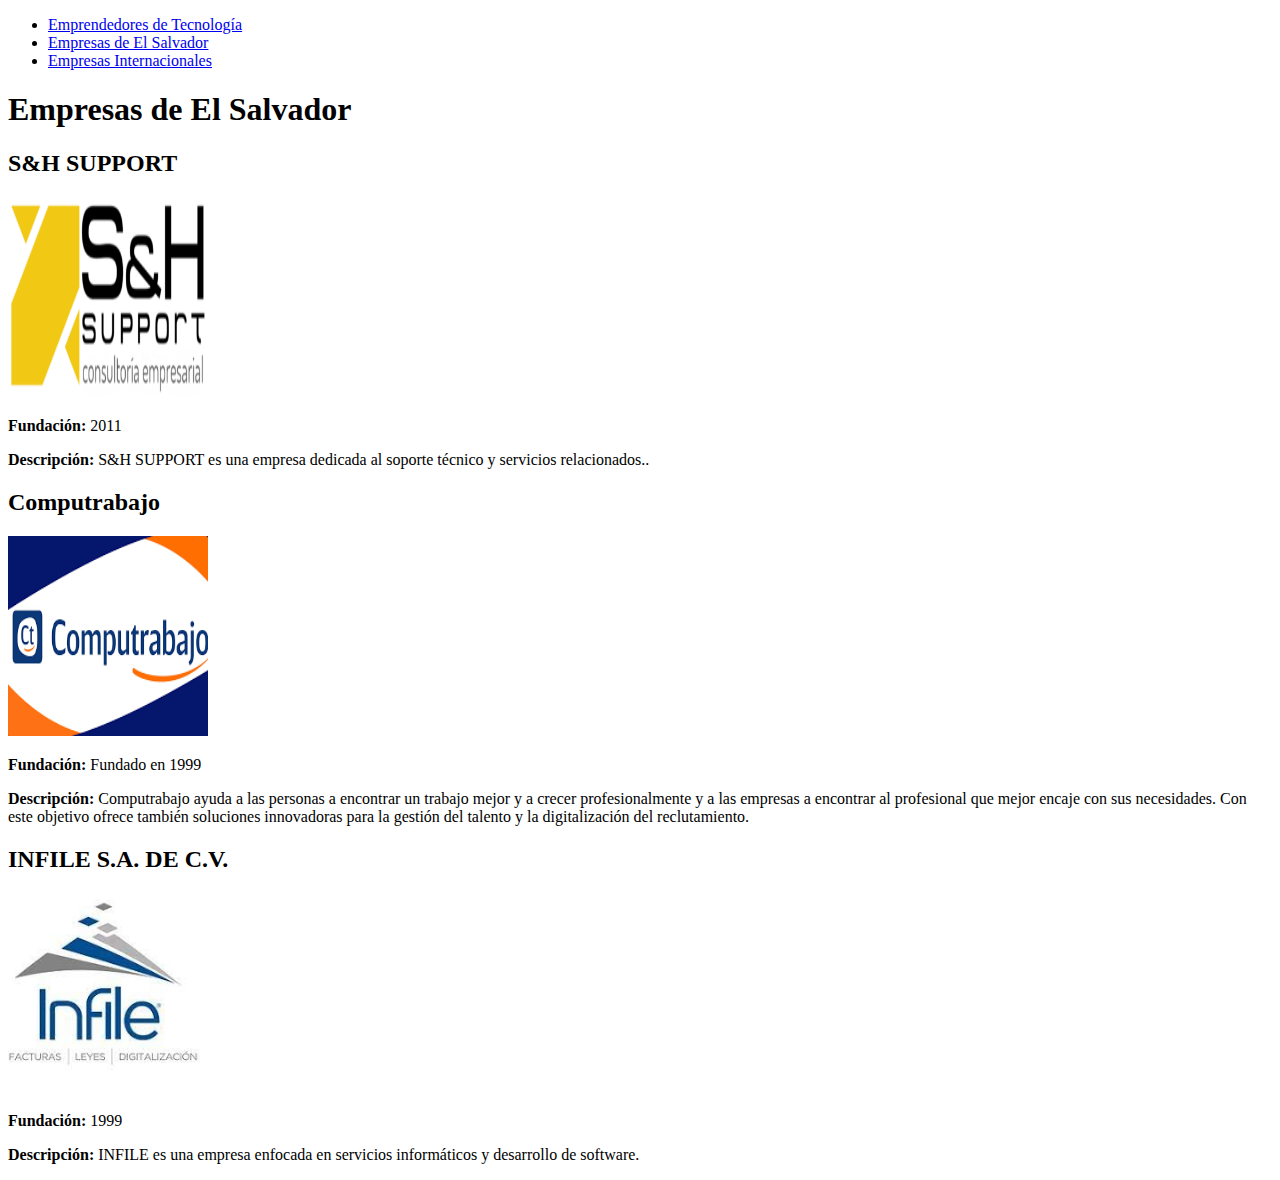
==== empresas_Del_Elsalvador.html @ 24922e64 "Se agrego una nueva pagina de las 5 empresas De El Salvador" ====
<!DOCTYPE html>
<html lang="es">
<head>
    <meta charset="UTF-8">
    <meta name="viewport" content="width=device-width, initial-scale=1.0">
    <title>Empresas de El Salvador</title>
    <link rel="stylesheet" href="styles.css"> 
</head>
<body>
    <div class="menu">
        <ul>
            <li><a href="Index.html">Emprendedores de Tecnología</a></li>
            <li><a href="empresas_Del_Elsalvador.html">Empresas de El Salvador</a></li>
            <li><a href="EmpresasInternacionales.html">Empresas Internacionales</a></li>
        </ul>
    </div>

    <div class="content">
        <h1>Empresas de El Salvador</h1>
        <div class="company-info">
            <h2>S&H SUPPORT</h2>
            <img src="[data-uri]" alt="" width="200" height="200">
            <p><strong>Fundación:</strong> 2011</p>
            <p><strong>Descripción:</strong> S&H SUPPORT es una empresa dedicada al soporte técnico y servicios relacionados..</p>
        </div>
        <div class="company-info">
            <h2>Computrabajo</h2>
            <img src="[data-uri]" alt="" width="200" height="200">
            <p><strong>Fundación:</strong> Fundado en 1999</p>
            <p><strong>Descripción:</strong> Computrabajo ayuda a las personas a encontrar un trabajo mejor y a crecer profesionalmente y a las empresas a encontrar al profesional que 
                mejor encaje con sus necesidades. Con este objetivo ofrece también soluciones innovadoras para la gestión del talento y la digitalización del reclutamiento.</p>
        </div>
        <div class="company-info">
            <h2>INFILE S.A. DE C.V.</h2>
            <img src="[data-uri]" alt="" width="200" height="200">
            <p><strong>Fundación:</strong> 1999</p>
            <p><strong>Descripción:</strong>  INFILE es una empresa enfocada en servicios informáticos y desarrollo de software.</p>
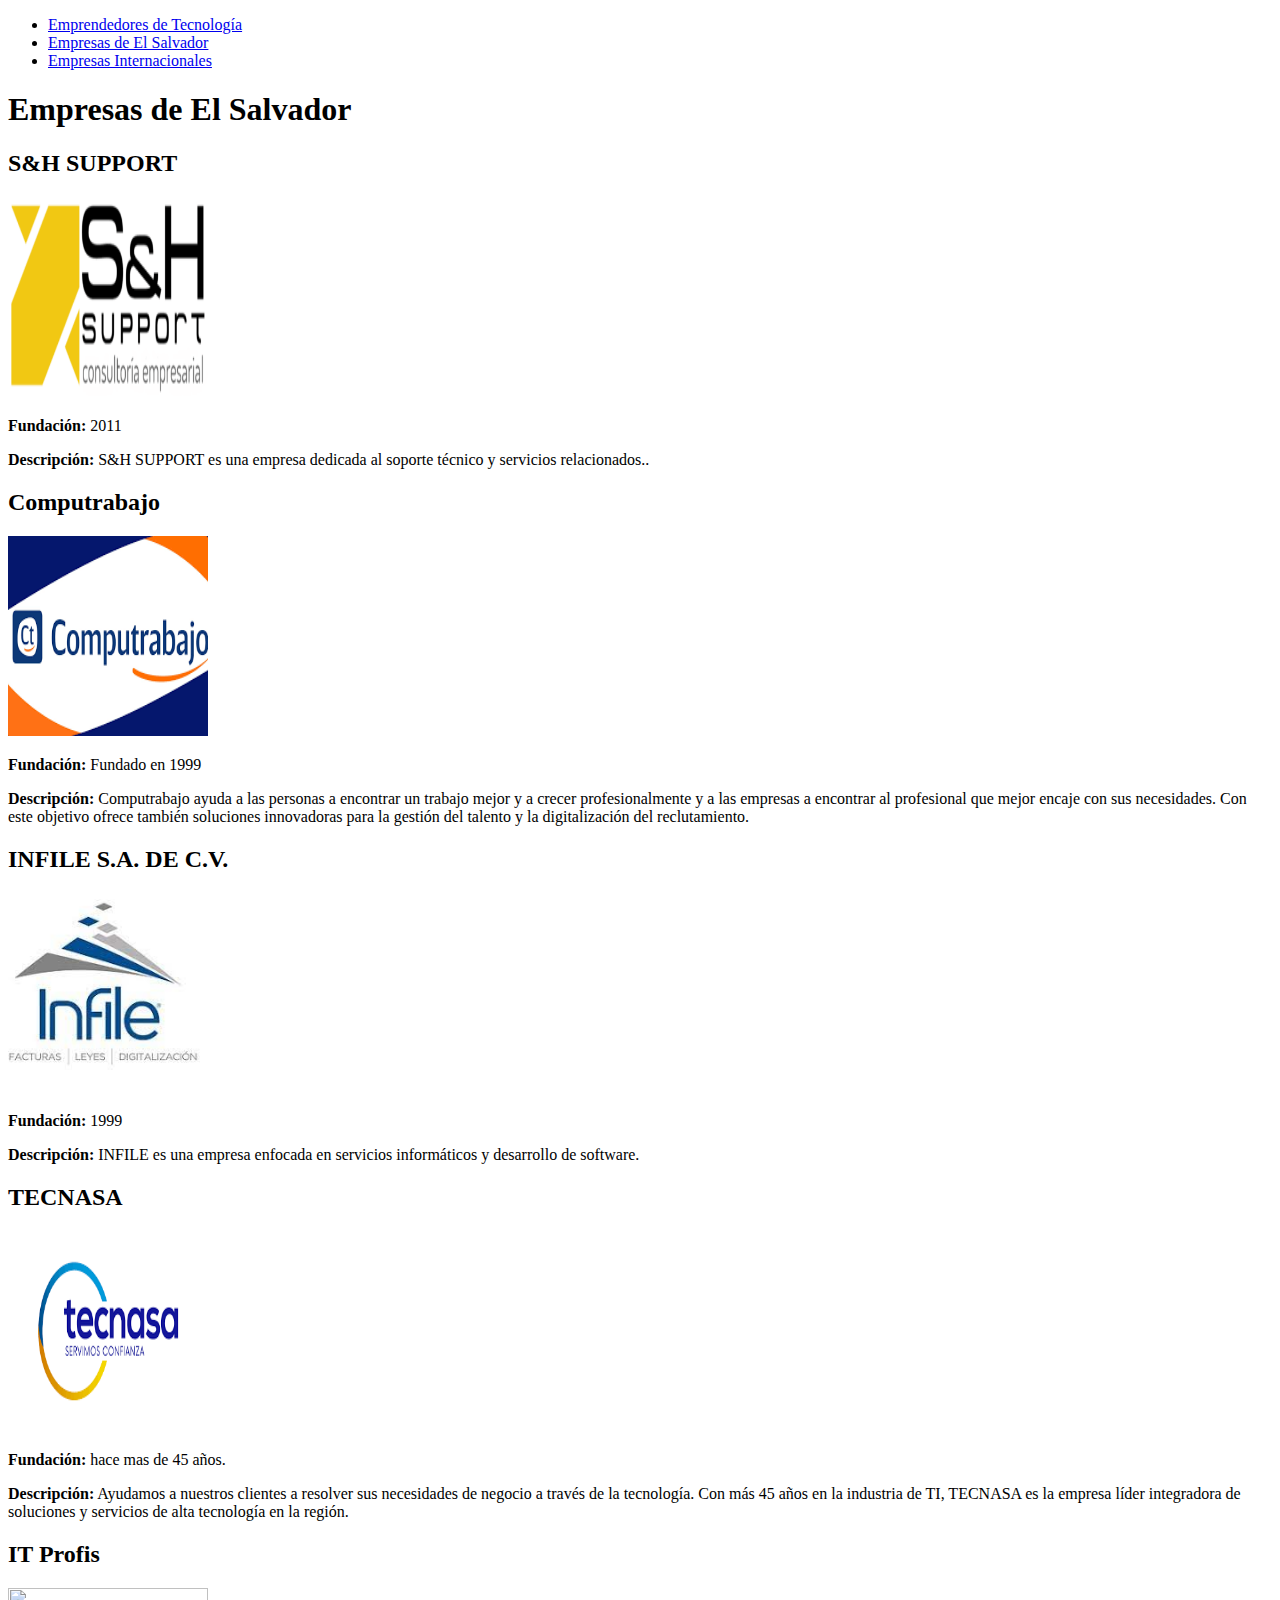
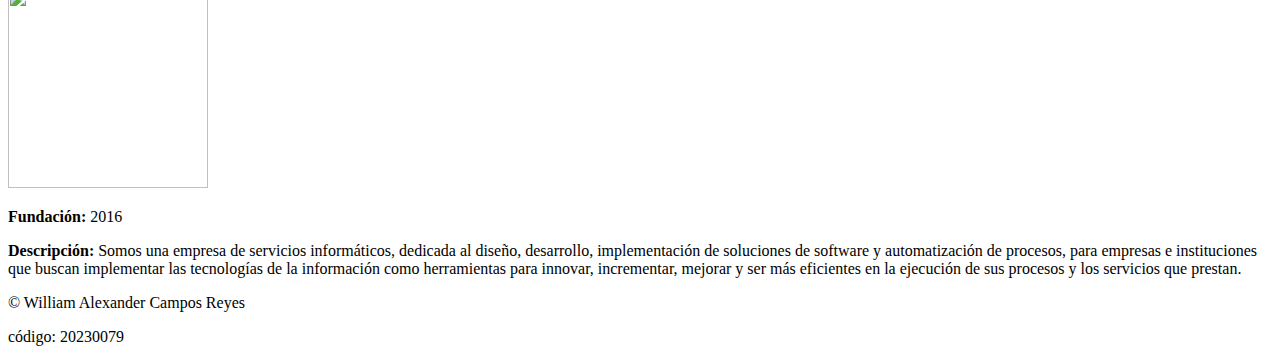
==== commit a84b28ba: "Se termino la pagina de las 5 empresas de El Salvador" ====
--- a/empresas_Del_Elsalvador.html
+++ b/empresas_Del_Elsalvador.html
@@ -34,4 +34,30 @@
             <h2>INFILE S.A. DE C.V.</h2>
             <img src="[data-uri]" alt="" width="200" height="200">
             <p><strong>Fundación:</strong> 1999</p>
-            <p><strong>Descripción:</strong>  INFILE es una empresa enfocada en servicios informáticos y desarrollo de software.</p>+            <p><strong>Descripción:</strong>  INFILE es una empresa enfocada en servicios informáticos y desarrollo de software.</p>
+
+        </div>
+        <div class="company-info">
+            <h2>TECNASA</h2>
+            <img src="[data-uri]" alt="" width="200" height="200">
+            <p><strong>Fundación:</strong> hace mas de 45 años.</p>
+            <p><strong>Descripción:</strong> Ayudamos a nuestros clientes a resolver sus necesidades de negocio a través de la tecnología. Con más 45 años en la industria de TI, TECNASA es la empresa líder integradora de soluciones y servicios de alta tecnología en la región.</p>
+            
+        </div>
+        <div class="company-info">
+            <h2>IT Profis</h2>
+            <img src="https://media.licdn.com/dms/image/D4E0BAQF0ePMPZ65wuw/company-logo_200_200/0/1685670789206?e=2147483647&v=beta&t=qfGLuis5UhiU0T2-DZ68xG5hqfxwLC_zu0fndG1CwlM" alt="" width="200" height="200">
+            <p><strong>Fundación:</strong> 2016</p>
+            <p><strong>Descripción:</strong> Somos una empresa de servicios informáticos, dedicada al diseño, desarrollo, implementación de soluciones de software 
+                y automatización de procesos, para empresas e instituciones que buscan implementar las tecnologías de la información como herramientas para innovar,
+                 incrementar, mejorar y ser más eficientes en la ejecución de sus procesos y los servicios que prestan.</p>
+            
+        </div>
+    </div>
+
+    <footer>
+        <p>© William Alexander Campos Reyes</p>
+         <p>código: 20230079</p>
+    </footer>
+</body>
+</html>